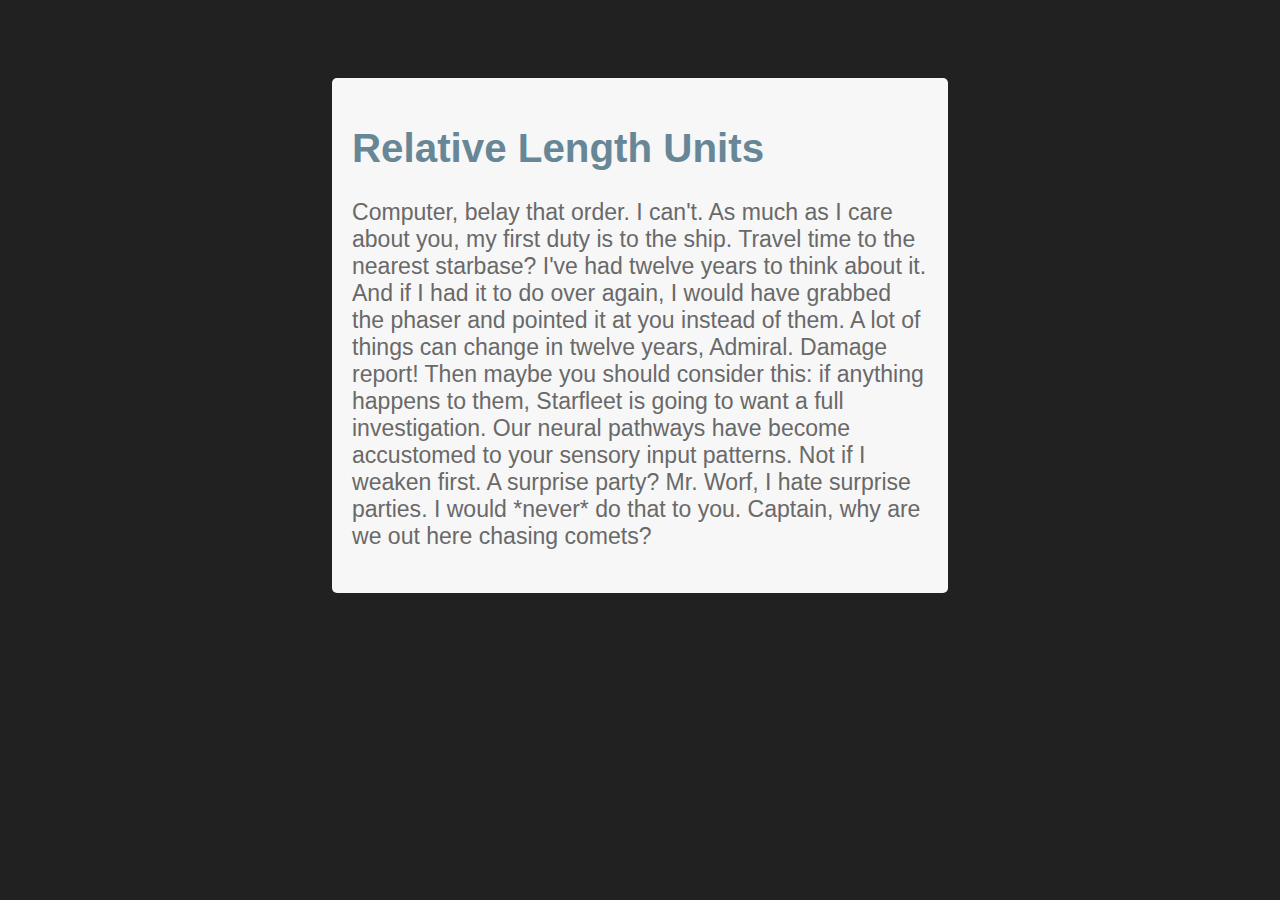
==== sizing/relative-length-units.html @ 7d8c9052 "Adding new files" ====
<!DOCTYPE html>
<html>
    <head>
        <meta charset="utf-8">
        <meta name="viewport" content="width=device-width, initial-scale=1.0">
        <title>Relative Length Units</title>
        <link rel="stylesheet" href="style.css">
    </head>

    <body>
		<div class="box">
		  <h1>Relative Length Units</h1>
		  <p>
		    Computer, belay that order. I can't. As much as I care about you, my first duty is to the ship. Travel time to the nearest starbase? I've had twelve years to think about it. And if I had it to do over again, I would have grabbed the phaser and pointed it at you instead of them. A lot of things can change in twelve years, Admiral. Damage report! Then maybe you should consider this: if anything happens to them, Starfleet is going to want a full investigation. Our neural pathways have become accustomed to your sensory input patterns. Not if I weaken first. A surprise party? Mr. Worf, I hate surprise parties. I would *never* do that to you. Captain, why are we out here chasing comets?
		  </p>
		</div>
	</body>
</html>
---- sizing/style.css ----
html {
	font-size: 1.2em;   
}

body {
	background-color: #212121;
 	font-family: sans-serif;
 	padding: 50px;
}

.box {
	width: 20em;
	font-size: 1.5em;
	margin: 20px auto;
	padding: 20px;
	border-radius: 5px;
	color: #696969;
	background-color: #f7f7f7;
}

h1 {
  font-size: 1.4em;
  color: #678797;
  
}

p {
	font-size: 1.2rem;
}
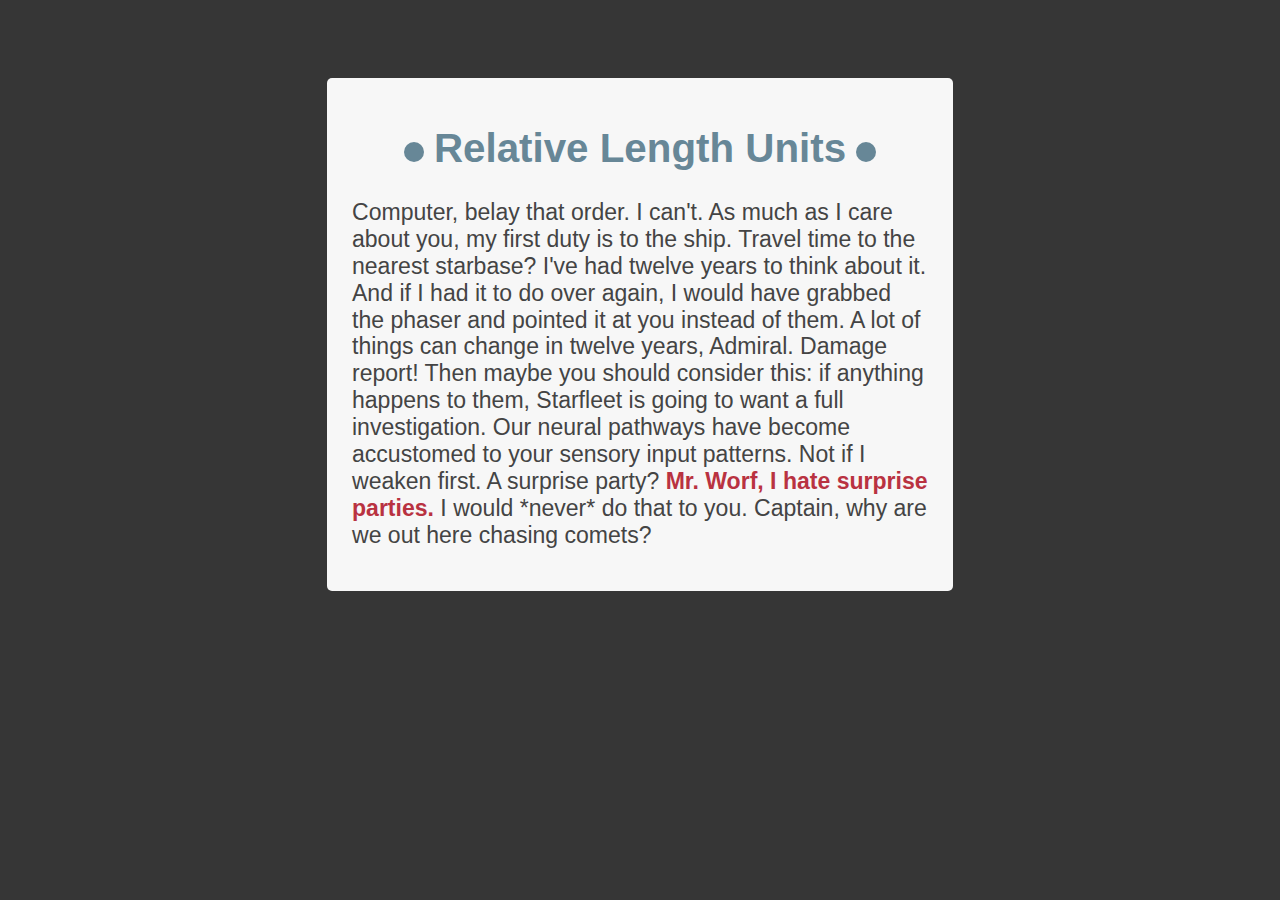
==== commit 19baec79: "Update" ====
--- a/sizing/relative-length-units.html
+++ b/sizing/relative-length-units.html
@@ -11,7 +11,7 @@
 		<div class="box">
 		  <h1>Relative Length Units</h1>
 		  <p>
-		    Computer, belay that order. I can't. As much as I care about you, my first duty is to the ship. Travel time to the nearest starbase? I've had twelve years to think about it. And if I had it to do over again, I would have grabbed the phaser and pointed it at you instead of them. A lot of things can change in twelve years, Admiral. Damage report! Then maybe you should consider this: if anything happens to them, Starfleet is going to want a full investigation. Our neural pathways have become accustomed to your sensory input patterns. Not if I weaken first. A surprise party? Mr. Worf, I hate surprise parties. I would *never* do that to you. Captain, why are we out here chasing comets?
+		    Computer, belay that order. I can't. As much as I care about you, my first duty is to the ship. Travel time to the nearest starbase? I've had twelve years to think about it. And if I had it to do over again, I would have grabbed the phaser and pointed it at you instead of them. A lot of things can change in twelve years, Admiral. Damage report! Then maybe you should consider this: if anything happens to them, Starfleet is going to want a full investigation. Our neural pathways have become accustomed to your sensory input patterns. Not if I weaken first. A surprise party? <a href="http://www.rikeripsum.com/">Mr. Worf, I hate surprise parties.</a> I would *never* do that to you. Captain, why are we out here chasing comets?
 		  </p>
 		</div>
 	</body>
--- a/sizing/style.css
+++ b/sizing/style.css
@@ -3,27 +3,56 @@
 }
 
 body {
-	background-color: #212121;
+	background-color: #363636;
  	font-family: sans-serif;
  	padding: 50px;
+ 	font-weight: 300;
 }
 
 .box {
 	width: 20em;
 	font-size: 1.5em;
 	margin: 20px auto;
-	padding: 20px;
+	padding: 20px 25px;
 	border-radius: 5px;
-	color: #696969;
+	color: #444;
 	background-color: #f7f7f7;
 }
 
 h1 {
   font-size: 1.4em;
   color: #678797;
+  text-align: center;
   
+}
+
+h1::before {
+	content: "";
+	display: inline-block;
+	width: 20px;
+	height: 20px;
+	background: #678797;
+	border-radius: 50%;
+	margin: 0 10px;
+}
+
+h1::after {
+	content: "";
+	display: inline-block;
+	width: 20px;
+	height: 20px;
+	background: #678797;
+	border-radius: 50%;
+	margin: 0 10px;
 }
 
 p {
 	font-size: 1.2rem;
+	line-height: 1.4rem;
+}
+
+a {
+	text-decoration: none;
+	color: #b93241;
+	font-weight: 600;
 }